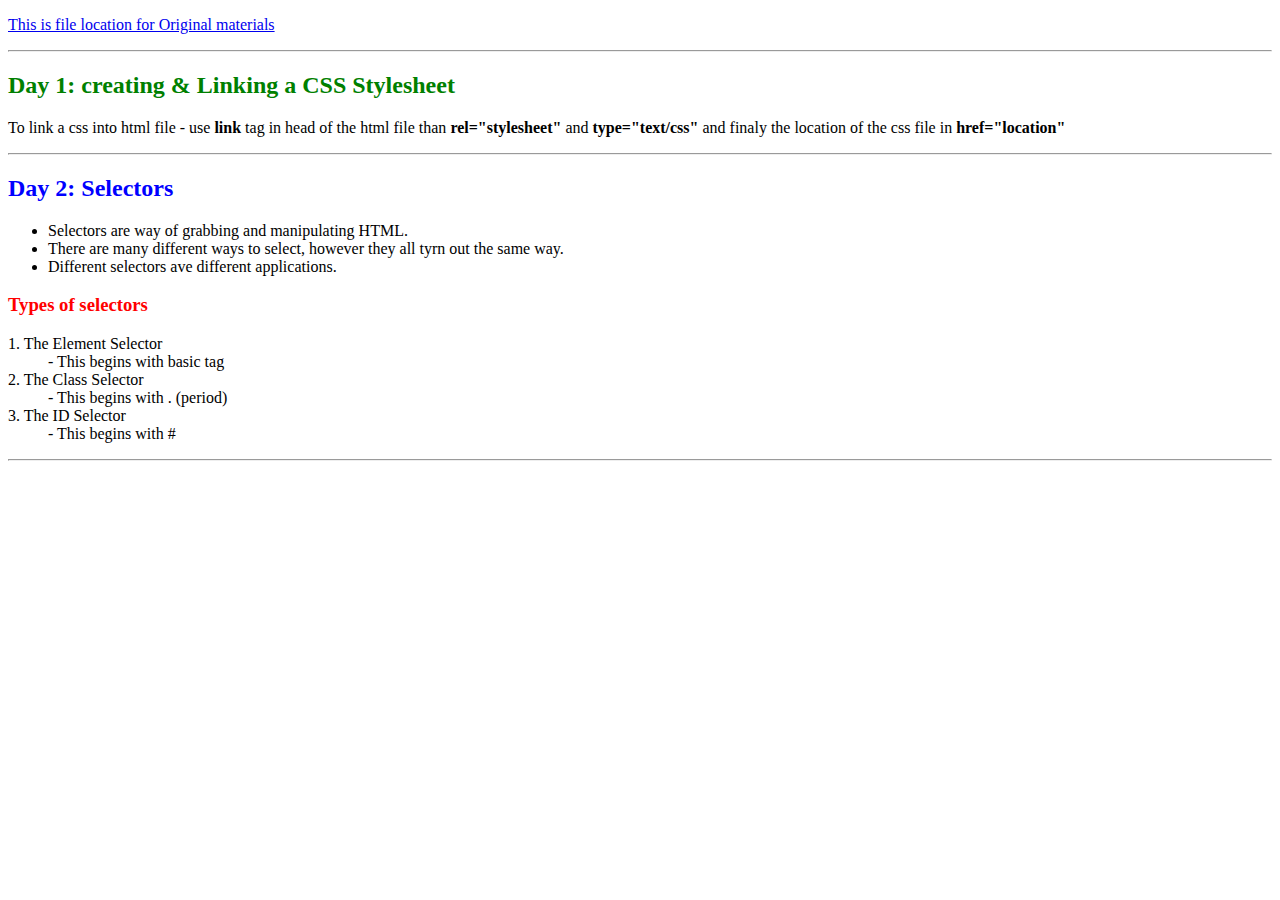
==== ForTutorial.htm @ f256db96 "Day 1 css" ====
<!DOCTYPE html>
<html>
    <head>
        <meta charset="UTF-8">
        <title>Tutorial Website</title>
        <link rel="stylesheet" type="text/css" href="ForTutorial.css">
    </head>
    <body>
        <p><a href="https://github.com/Video-Lab/css-course-content" target="_blank" rel="noopener noreferrer">This is file location for Original materials</a></p>
        <hr>
        <h2 id="day_1">Day 1: creating & Linking a CSS Stylesheet</h2>
        <p>To link a css into html file - use <b>link</b> tag in head of the html file than <b>rel="stylesheet"</b> and <b>type="text/css"</b> and finaly the location of the css file in <b>href="location"</b></p>
        <hr>
        <h2 class="day_2">Day 2: Selectors</h2>
        <p><ul>
            <li>Selectors are way of grabbing and manipulating HTML.</li>
            <li>There are many different ways to select, however they all tyrn out the same way.</li>
            <li>Different selectors ave different applications.</li>
        </ul></p>
        <h3 class="day_2_h3">Types of selectors</h3>
        <p><dl>
            <dt>1. The Element Selector</dt>
            <dd>- This begins with basic tag</dd>
            <dt>2. The Class Selector</dt>
            <dd>- This begins with . (period)</dd>
            <dt>3. The ID Selector</dt>
            <dd>- This begins with #</dd>
        </dl></p>
        <hr>
    </body>
</html>
---- ForTutorial.css ----
body {
    background: white;
}
.day_2{
    color: blue;
}
.day_2_h3 {
    color: red;
}
#day_1 {
    color: green;
}
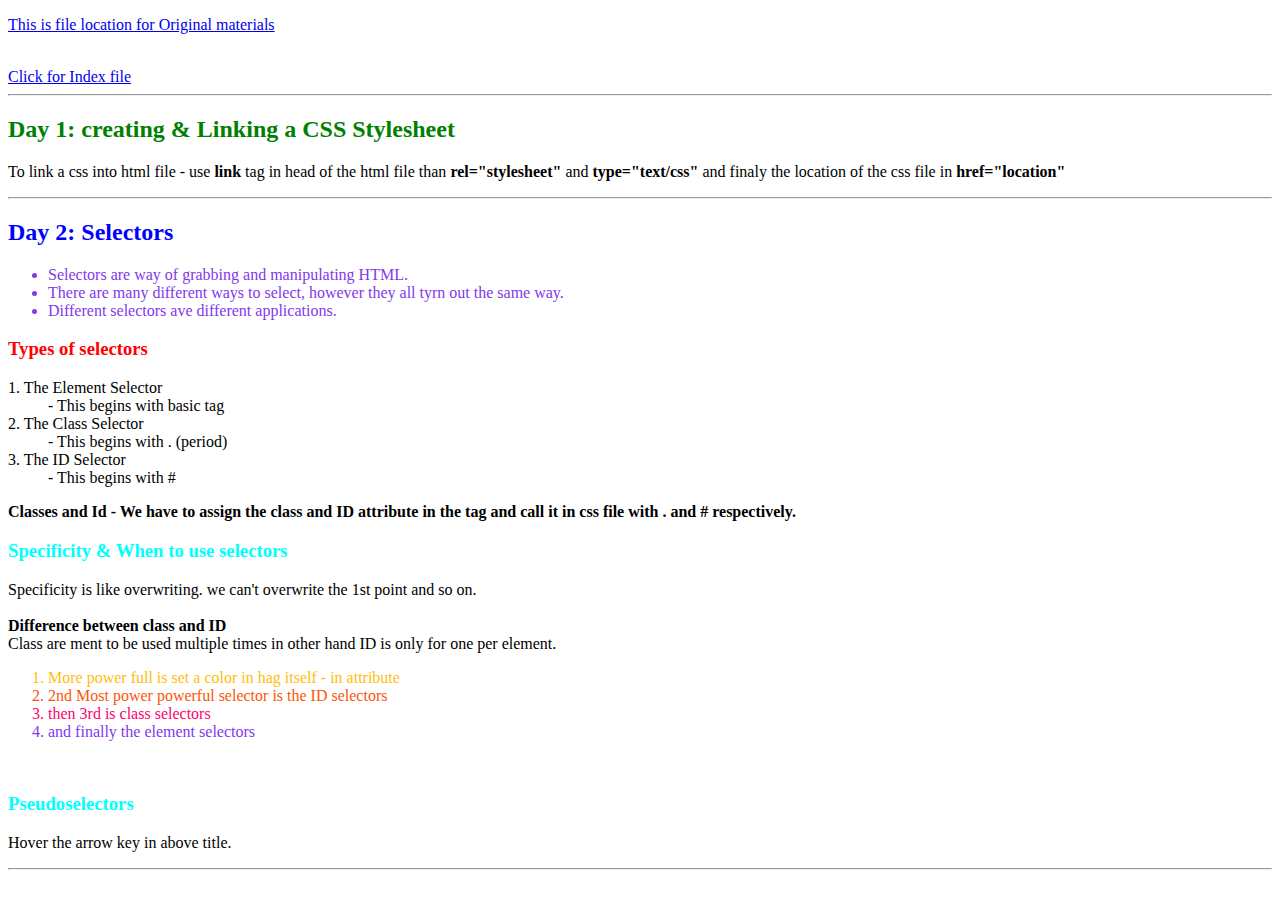
==== commit 0a1e0823: "Till pseudo" ====
--- a/ForTutorial.htm
+++ b/ForTutorial.htm
@@ -7,6 +7,7 @@
     </head>
     <body>
         <p><a href="https://github.com/Video-Lab/css-course-content" target="_blank" rel="noopener noreferrer">This is file location for Original materials</a></p>
+        <br><a href="Index.htm" target="_blank" rel="noopener noreferrer">Click for Index file</a><br>
         <hr>
         <h2 id="day_1">Day 1: creating & Linking a CSS Stylesheet</h2>
         <p>To link a css into html file - use <b>link</b> tag in head of the html file than <b>rel="stylesheet"</b> and <b>type="text/css"</b> and finaly the location of the css file in <b>href="location"</b></p>
@@ -25,7 +26,21 @@
             <dd>- This begins with . (period)</dd>
             <dt>3. The ID Selector</dt>
             <dd>- This begins with #</dd>
-        </dl></p>
+        </dl>
+        <b>Classes and Id - We have to assign the class and ID attribute in the tag and call it in css file with . and #  respectively.</b>
+        <h3>Specificity & When to use selectors</h3>
+        Specificity is like overwriting. we can't overwrite the 1st point and so on. 
+        <br><br><b>Difference between class and ID</b>
+        <br>Class are ment to be used multiple times in other hand ID is only for one per element.
+        <ol>
+            <li style="color: #ffbe0b;">More power full is set a color in hag itself - in attribute</li>
+            <li id="listid_2">2nd Most power powerful selector is the ID selectors</li>
+            <li class="listclass_3">then 3rd is class selectors</li>
+            <li>and finally the element selectors</li>
+        </ol><br>
+        <h3 class="pseudo_1">Pseudoselectors</h3>
+        Hover the arrow key in above title.
+        </p>
         <hr>
     </body>
 </html>--- a/ForTutorial.css
+++ b/ForTutorial.css
@@ -1,5 +1,8 @@
 body {
     background: white;
+}
+h3 {
+    color: cyan;
 }
 .day_2{
     color: blue;
@@ -9,4 +12,21 @@
 }
 #day_1 {
     color: green;
-}+}
+
+#listid_2 {
+    color: #fb5607;
+}
+
+.listclass_3 {
+    color: #ff006e;
+}
+
+li {
+    color: #8338ec;
+}
+
+.pseudo_1:hover{
+    color: #fca311;
+}
+
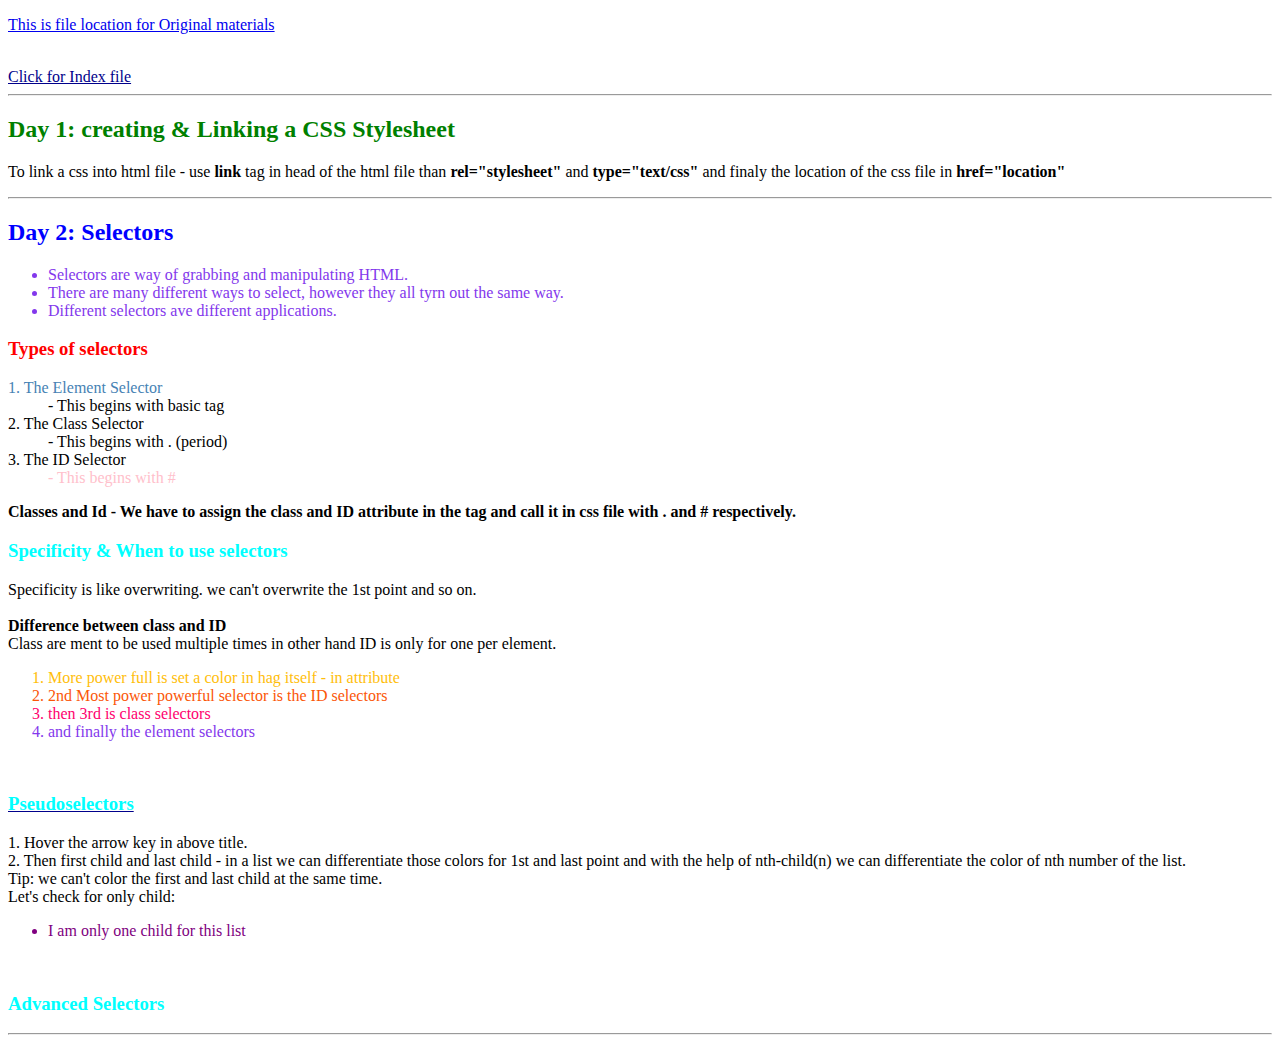
==== commit 371ace1b: "Advanced selectors" ====
--- a/ForTutorial.htm
+++ b/ForTutorial.htm
@@ -7,7 +7,7 @@
     </head>
     <body>
         <p><a href="https://github.com/Video-Lab/css-course-content" target="_blank" rel="noopener noreferrer">This is file location for Original materials</a></p>
-        <br><a href="Index.htm" target="_blank" rel="noopener noreferrer">Click for Index file</a><br>
+        <br><a href="Index.htm" target="_blank" rel="noopener noreferrer" class="indexpage">Click for Index file</a><br>
         <hr>
         <h2 id="day_1">Day 1: creating & Linking a CSS Stylesheet</h2>
         <p>To link a css into html file - use <b>link</b> tag in head of the html file than <b>rel="stylesheet"</b> and <b>type="text/css"</b> and finaly the location of the css file in <b>href="location"</b></p>
@@ -38,8 +38,13 @@
             <li class="listclass_3">then 3rd is class selectors</li>
             <li>and finally the element selectors</li>
         </ol><br>
-        <h3 class="pseudo_1">Pseudoselectors</h3>
-        Hover the arrow key in above title.
+        <a href="https://css-tricks.com/pseudo-class-selectors/" target="_blank" rel="noopener noreferrer" class="indexpage"><h3 class="pseudo_1">Pseudoselectors</h3></a>
+        1. Hover the arrow key in above title. <br> 2. Then first child and last child - in a list we can differentiate those colors for 1st and last point and with the help of nth-child(n) we can differentiate the color of nth number of the list.<br> Tip: we can't color the first and last child at the same time.<br>
+        Let's check for only child:
+        <ul>
+            <li>I am only one child for this list</li>
+        </ul>
+        <br><h3>Advanced Selectors</h3>
         </p>
         <hr>
     </body>
--- a/ForTutorial.css
+++ b/ForTutorial.css
@@ -13,20 +13,36 @@
 #day_1 {
     color: green;
 }
-
 #listid_2 {
     color: #fb5607;
 }
-
 .listclass_3 {
     color: #ff006e;
 }
-
 li {
     color: #8338ec;
 }
-
 .pseudo_1:hover{
     color: #fca311;
 }
-
+dt:first-child {
+    color: steelblue;
+}
+dd:last-child {
+    color: pink;
+}
+li:first-child:hover{
+    color: darkorange;
+}
+li:nth-child(2):hover{
+    color: #a2d2ff;
+}
+li:only-child {
+    color: purple;
+}
+.indexpage:link {
+    color: darkblue;
+}
+.indexpage:visited {
+    color: pink;
+}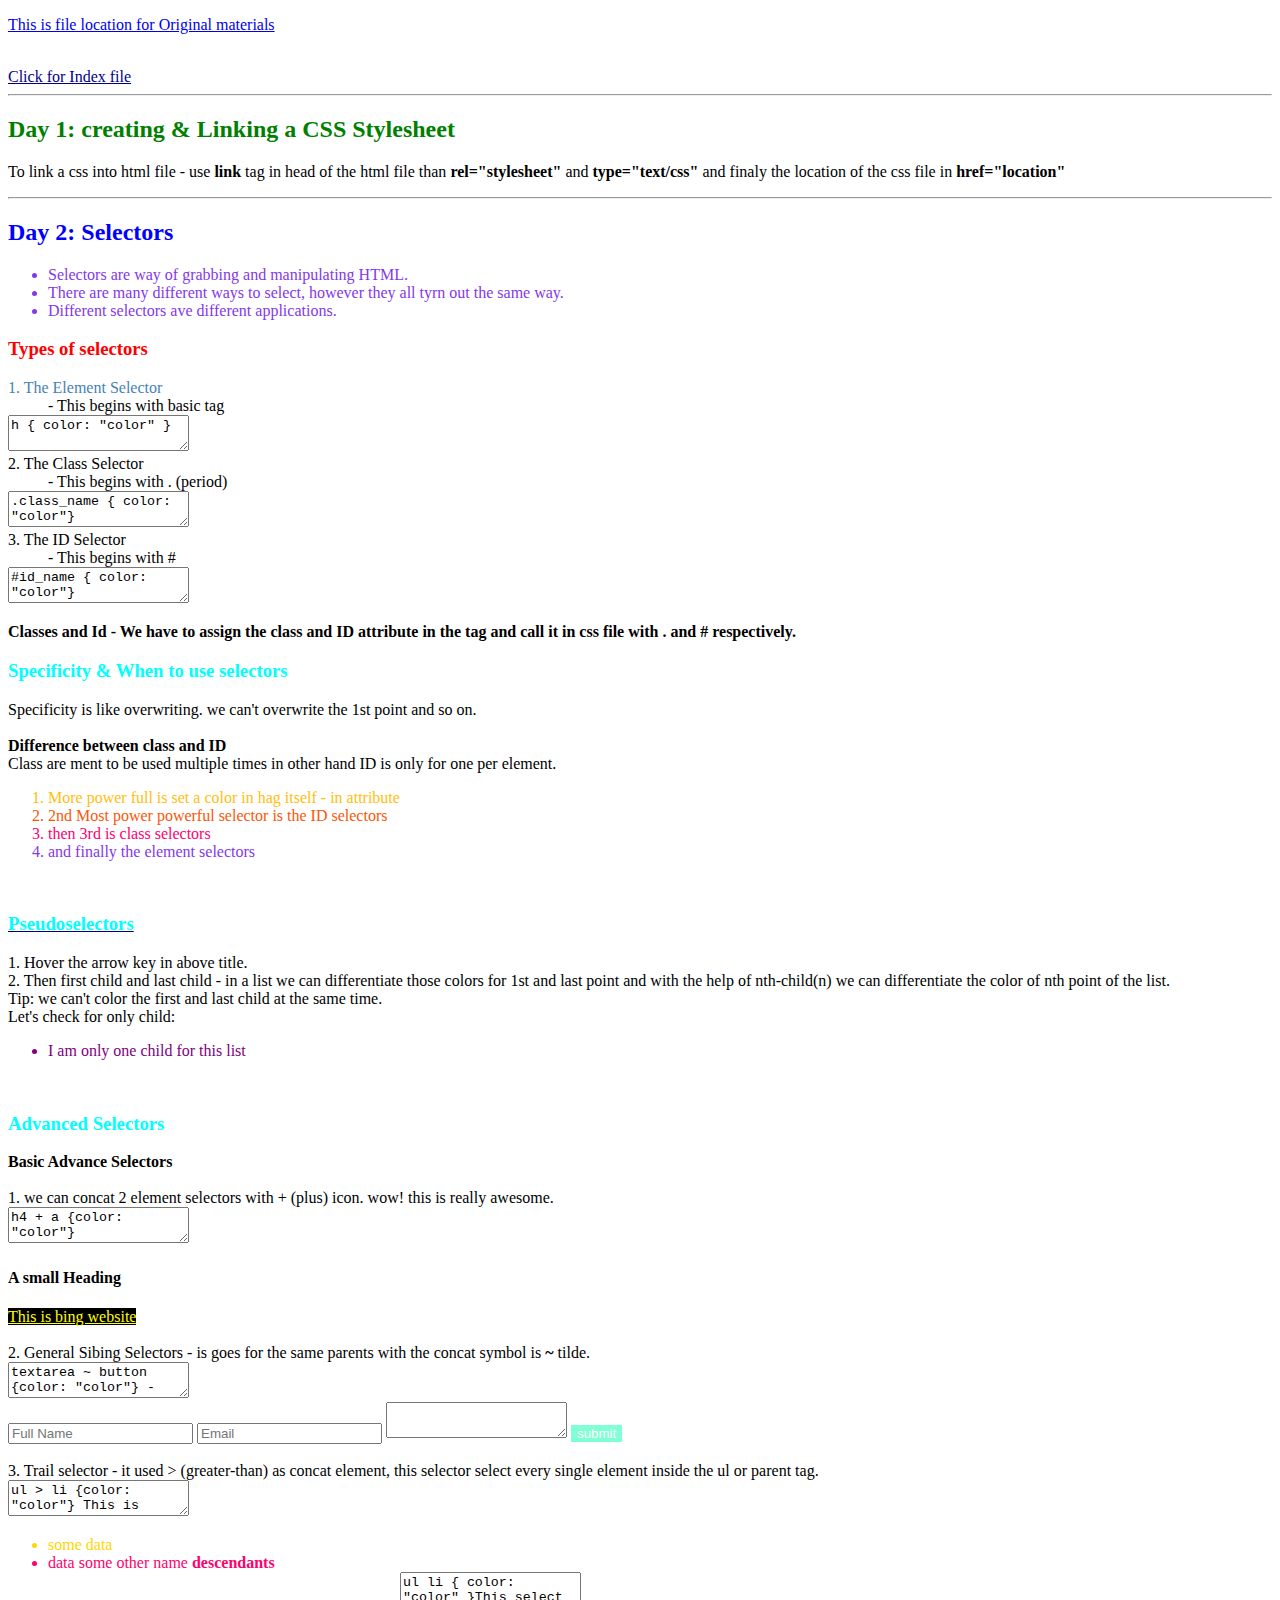
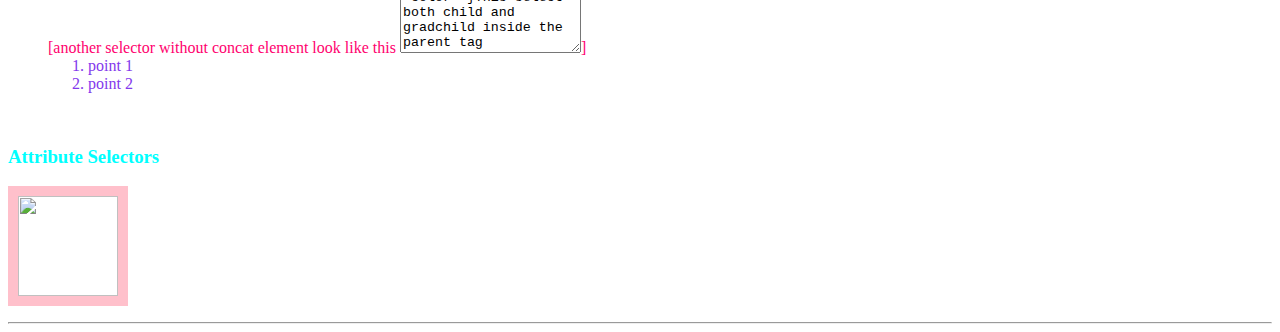
==== commit 6014dfff: "Till attribute selector" ====
--- a/ForTutorial.htm
+++ b/ForTutorial.htm
@@ -22,10 +22,13 @@
         <p><dl>
             <dt>1. The Element Selector</dt>
             <dd>- This begins with basic tag</dd>
+            <textarea>h { color: "color" }</textarea><br>
             <dt>2. The Class Selector</dt>
             <dd>- This begins with . (period)</dd>
+            <textarea>.class_name { color: "color"} </textarea><br>
             <dt>3. The ID Selector</dt>
             <dd>- This begins with #</dd>
+            <textarea>#id_name { color: "color"}</textarea><br>
         </dl>
         <b>Classes and Id - We have to assign the class and ID attribute in the tag and call it in css file with . and #  respectively.</b>
         <h3>Specificity & When to use selectors</h3>
@@ -39,12 +42,35 @@
             <li>and finally the element selectors</li>
         </ol><br>
         <a href="https://css-tricks.com/pseudo-class-selectors/" target="_blank" rel="noopener noreferrer" class="indexpage"><h3 class="pseudo_1">Pseudoselectors</h3></a>
-        1. Hover the arrow key in above title. <br> 2. Then first child and last child - in a list we can differentiate those colors for 1st and last point and with the help of nth-child(n) we can differentiate the color of nth number of the list.<br> Tip: we can't color the first and last child at the same time.<br>
+        1. Hover the arrow key in above title. <br> 2. Then first child and last child - in a list we can differentiate those colors for 1st and last point and with the help of nth-child(n) we can differentiate the color of nth point of the list.<br> Tip: we can't color the first and last child at the same time.<br>
         Let's check for only child:
         <ul>
             <li>I am only one child for this list</li>
         </ul>
         <br><h3>Advanced Selectors</h3>
+        <b>Basic Advance Selectors</b><br><br>
+        1. we can concat 2 element selectors with + (plus) icon. wow! this is really awesome. <br><textarea>h4 + a {color: "color"}</textarea>
+        <h4>A small Heading</h4>
+        <a href="https://wwww.bing.com" target="_blank" rel="noopener noreferrer">This is bing website</a><br><br>
+        2. General Sibing Selectors - is goes for the same parents with the concat symbol is <b>~</b> tilde.<br> <textarea>textarea ~ button {color: "color"} - Here textarea and button sharing the same parents</textarea><br>
+        <form>
+            <input type="text" placeholder="Full Name">
+            <input type="email" placeholder="Email">
+            <textarea></textarea>
+            <button>submit</button>
+        </form><br>
+        3. Trail selector - it used > (greater-than) as concat element, this selector select every single element inside the ul or parent tag.<br><textarea>ul > li {color: "color"} This is direct child selector</textarea>
+        <ul id="idul_3">
+            <li id="idli_3">some data</li>
+            <li id="idli_3_ol">data some other name <b>descendants</b><br>[another selector without concat element look like this <textarea rows="5">ul li { color: "color" }This select both child and gradchild inside the parent tag</textarea>]
+                <ol>
+                    <li>point 1</li>
+                    <li>point 2</li>
+                </ol>
+            </li>
+        </ul>
+        <br><h3>Attribute Selectors</h3>
+        <img src="Milky_way_map.png" height="100" width="100"/>
         </p>
         <hr>
     </body>
--- a/ForTutorial.css
+++ b/ForTutorial.css
@@ -45,4 +45,23 @@
 }
 .indexpage:visited {
     color: pink;
+}
+/* to command something in css this is the shortcut - select the text and then click ctrl + slash  or type manually with * asterisk with / forward slash */
+h4 + a {
+    color: yellow;
+    background-color: black;
+}
+textarea ~ button {
+    color: white;
+    background-color: aquamarine;
+    border: aquamarine;
+}
+#idul_3 > #idli_3 {
+    color: gold;
+}
+#idul_3 #idli_3_ol {
+    color: #ff006e;
+}
+img[src="Milky_way_map.png"] {
+    border: 10px solid pink;
 }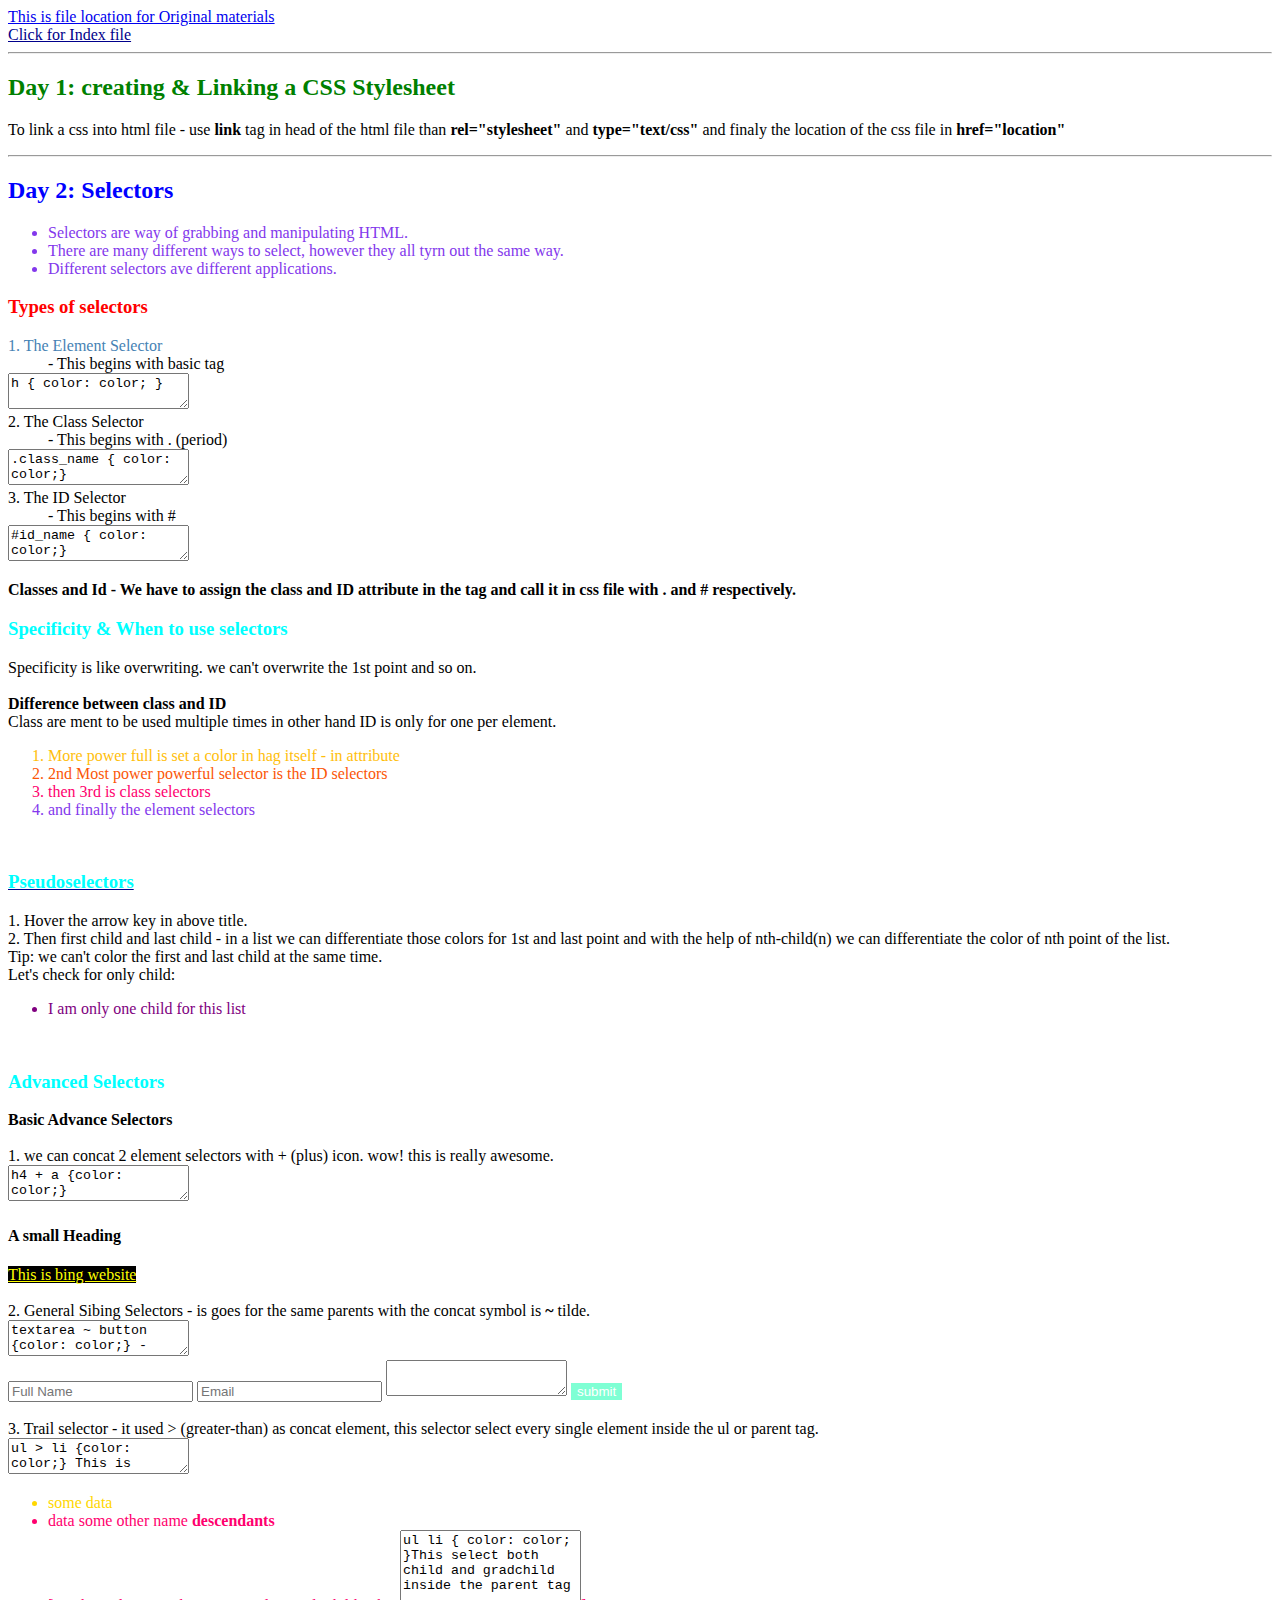
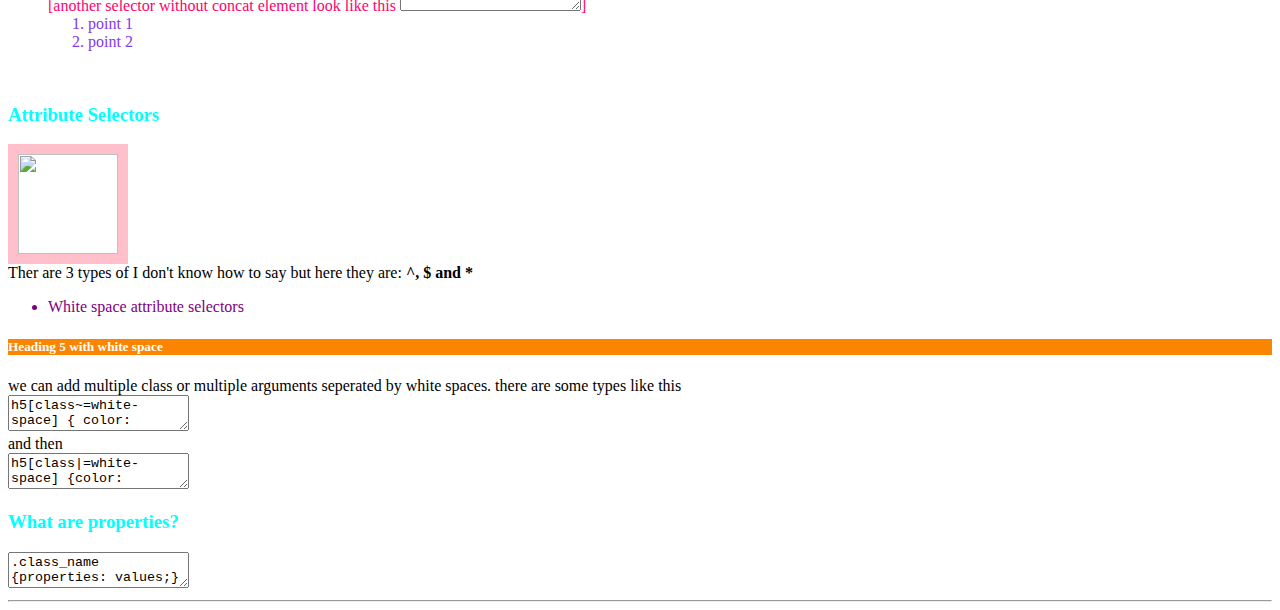
==== commit 16a9b202: "Decorations" ====
--- a/ForTutorial.htm
+++ b/ForTutorial.htm
@@ -6,72 +6,87 @@
         <link rel="stylesheet" type="text/css" href="ForTutorial.css">
     </head>
     <body>
-        <p><a href="https://github.com/Video-Lab/css-course-content" target="_blank" rel="noopener noreferrer">This is file location for Original materials</a></p>
-        <br><a href="Index.htm" target="_blank" rel="noopener noreferrer" class="indexpage">Click for Index file</a><br>
-        <hr>
+        
+        <a href="https://github.com/Video-Lab/css-course-content" target="_blank" rel="noopener noreferrer">This is file location for Original materials</a><br>
+        <a href="Index.htm" target="_blank" rel="noopener noreferrer" class="indexpage">Click for Index file</a><br><hr>
+
         <h2 id="day_1">Day 1: creating & Linking a CSS Stylesheet</h2>
-        <p>To link a css into html file - use <b>link</b> tag in head of the html file than <b>rel="stylesheet"</b> and <b>type="text/css"</b> and finaly the location of the css file in <b>href="location"</b></p>
-        <hr>
+            <p>To link a css into html file - use <b>link</b> tag in head of the html file than <b>rel="stylesheet"</b> and <b>type="text/css"</b> and finaly the location of the css file in <b>href="location"</b></p><hr>
+
         <h2 class="day_2">Day 2: Selectors</h2>
-        <p><ul>
-            <li>Selectors are way of grabbing and manipulating HTML.</li>
-            <li>There are many different ways to select, however they all tyrn out the same way.</li>
-            <li>Different selectors ave different applications.</li>
-        </ul></p>
+            <p>
+                <ul>
+                    <li>Selectors are way of grabbing and manipulating HTML.</li>
+                    <li>There are many different ways to select, however they all tyrn out the same way.</li>
+                    <li>Different selectors ave different applications.</li>
+                </ul>
+            </p>
         <h3 class="day_2_h3">Types of selectors</h3>
-        <p><dl>
-            <dt>1. The Element Selector</dt>
-            <dd>- This begins with basic tag</dd>
-            <textarea>h { color: "color" }</textarea><br>
-            <dt>2. The Class Selector</dt>
-            <dd>- This begins with . (period)</dd>
-            <textarea>.class_name { color: "color"} </textarea><br>
-            <dt>3. The ID Selector</dt>
-            <dd>- This begins with #</dd>
-            <textarea>#id_name { color: "color"}</textarea><br>
-        </dl>
-        <b>Classes and Id - We have to assign the class and ID attribute in the tag and call it in css file with . and #  respectively.</b>
+            <p>
+                <dl>
+                    <dt>1. The Element Selector</dt>
+                    <dd>- This begins with basic tag</dd>
+                    <textarea>h { color: color; }</textarea><br>
+                    <dt>2. The Class Selector</dt>
+                    <dd>- This begins with . (period)</dd>
+                    <textarea>.class_name { color: color;} </textarea><br>
+                    <dt>3. The ID Selector</dt>
+                    <dd>- This begins with #</dd>
+                    <textarea>#id_name { color: color;}</textarea><br>
+                </dl>
+                <b>Classes and Id - We have to assign the class and ID attribute in the tag and call it in css file with . and #  respectively.</b><br>
+            </p>
         <h3>Specificity & When to use selectors</h3>
-        Specificity is like overwriting. we can't overwrite the 1st point and so on. 
-        <br><br><b>Difference between class and ID</b>
-        <br>Class are ment to be used multiple times in other hand ID is only for one per element.
-        <ol>
-            <li style="color: #ffbe0b;">More power full is set a color in hag itself - in attribute</li>
-            <li id="listid_2">2nd Most power powerful selector is the ID selectors</li>
-            <li class="listclass_3">then 3rd is class selectors</li>
-            <li>and finally the element selectors</li>
-        </ol><br>
-        <a href="https://css-tricks.com/pseudo-class-selectors/" target="_blank" rel="noopener noreferrer" class="indexpage"><h3 class="pseudo_1">Pseudoselectors</h3></a>
-        1. Hover the arrow key in above title. <br> 2. Then first child and last child - in a list we can differentiate those colors for 1st and last point and with the help of nth-child(n) we can differentiate the color of nth point of the list.<br> Tip: we can't color the first and last child at the same time.<br>
-        Let's check for only child:
-        <ul>
-            <li>I am only one child for this list</li>
-        </ul>
-        <br><h3>Advanced Selectors</h3>
-        <b>Basic Advance Selectors</b><br><br>
-        1. we can concat 2 element selectors with + (plus) icon. wow! this is really awesome. <br><textarea>h4 + a {color: "color"}</textarea>
-        <h4>A small Heading</h4>
-        <a href="https://wwww.bing.com" target="_blank" rel="noopener noreferrer">This is bing website</a><br><br>
-        2. General Sibing Selectors - is goes for the same parents with the concat symbol is <b>~</b> tilde.<br> <textarea>textarea ~ button {color: "color"} - Here textarea and button sharing the same parents</textarea><br>
-        <form>
-            <input type="text" placeholder="Full Name">
-            <input type="email" placeholder="Email">
-            <textarea></textarea>
-            <button>submit</button>
-        </form><br>
-        3. Trail selector - it used > (greater-than) as concat element, this selector select every single element inside the ul or parent tag.<br><textarea>ul > li {color: "color"} This is direct child selector</textarea>
-        <ul id="idul_3">
-            <li id="idli_3">some data</li>
-            <li id="idli_3_ol">data some other name <b>descendants</b><br>[another selector without concat element look like this <textarea rows="5">ul li { color: "color" }This select both child and gradchild inside the parent tag</textarea>]
+            <p>Specificity is like overwriting. we can't overwrite the 1st point and so on.<br><br>
+                <b>Difference between class and ID</b><br>
+                Class are ment to be used multiple times in other hand ID is only for one per element.
                 <ol>
-                    <li>point 1</li>
-                    <li>point 2</li>
-                </ol>
-            </li>
-        </ul>
-        <br><h3>Attribute Selectors</h3>
-        <img src="Milky_way_map.png" height="100" width="100"/>
-        </p>
+                    <li style="color: #ffbe0b;">More power full is set a color in hag itself - in attribute</li>
+                    <li id="listid_2">2nd Most power powerful selector is the ID selectors</li>
+                    <li class="listclass_3">then 3rd is class selectors</li>
+                    <li>and finally the element selectors</li>
+                </ol><br>
+                <a href="https://css-tricks.com/pseudo-class-selectors/" target="_blank" rel="noopener noreferrer" class="indexpage"><h3 class="pseudo_1">Pseudoselectors</h3></a>
+                1. Hover the arrow key in above title. <br> 2. Then first child and last child - in a list we can differentiate those colors for 1st and last point and with the help of nth-child(n) we can differentiate the color of nth point of the list.<br> Tip: we can't color the first and last child at the same time.<br>
+                Let's check for only child:
+                <ul>
+                    <li>I am only one child for this list</li>
+                </ul>
+            </p><br>
+        <h3>Advanced Selectors</h3>
+            <b>Basic Advance Selectors</b><br><br>
+            1. we can concat 2 element selectors with + (plus) icon. wow! this is really awesome. <br><textarea>h4 + a {color: color;}</textarea>
+            <h4>A small Heading</h4>
+            <a href="https://wwww.bing.com" target="_blank" rel="noopener noreferrer">This is bing website</a><br><br>
+            2. General Sibing Selectors - is goes for the same parents with the concat symbol is <b>~</b> tilde.<br> <textarea>textarea ~ button {color: color;} - Here textarea and button sharing the same parents</textarea><br>
+                <form>
+                    <input type="text" placeholder="Full Name">
+                    <input type="email" placeholder="Email">
+                    <textarea></textarea>
+                    <button>submit</button>
+                </form><br>
+            3. Trail selector - it used > (greater-than) as concat element, this selector select every single element inside the ul or parent tag.<br><textarea>ul > li {color: color;} This is direct child selector</textarea>
+            <ul id="idul_3">
+                <li id="idli_3">some data</li>
+                <li id="idli_3_ol">data some other name <b>descendants</b><br>
+                    [another selector without concat element look like this <textarea rows="5">ul li { color: color; }This select both child and gradchild inside the parent tag</textarea>]
+                    <ol>
+                        <li>point 1</li>
+                        <li>point 2</li>
+                    </ol>
+                </li>
+            </ul><br>
+        <h3>Attribute Selectors</h3>
+            <img src="Milky_way_map.png" height="100" width="100"/><br>
+            Ther are 3 types of I don't know how to say but here they are: <b>^, $ and *</b>
+            <ul>
+                <li>White space attribute selectors</li>
+            </ul>
+            <h5 class="some white-space">Heading 5 with white space</h5>
+            we can add multiple class or multiple arguments seperated by white spaces.
+            there are some types like this <br><textarea>h5[class~=white-space] { color: Color;}</textarea><br> and then <br> <textarea>h5[class|=white-space] {color: color;}</textarea><br>
+        <h3>What are properties?</h3>
+            <textarea>.class_name {properties: values;} </textarea>
         <hr>
     </body>
 </html>--- a/ForTutorial.css
+++ b/ForTutorial.css
@@ -64,4 +64,15 @@
 }
 img[src="Milky_way_map.png"] {
     border: 10px solid pink;
+}
+
+h5[class~=white-space]{
+    background: #fb8500;
+}
+
+.some {
+    color: white;
+}
+.some:hover {
+    color: black;
 }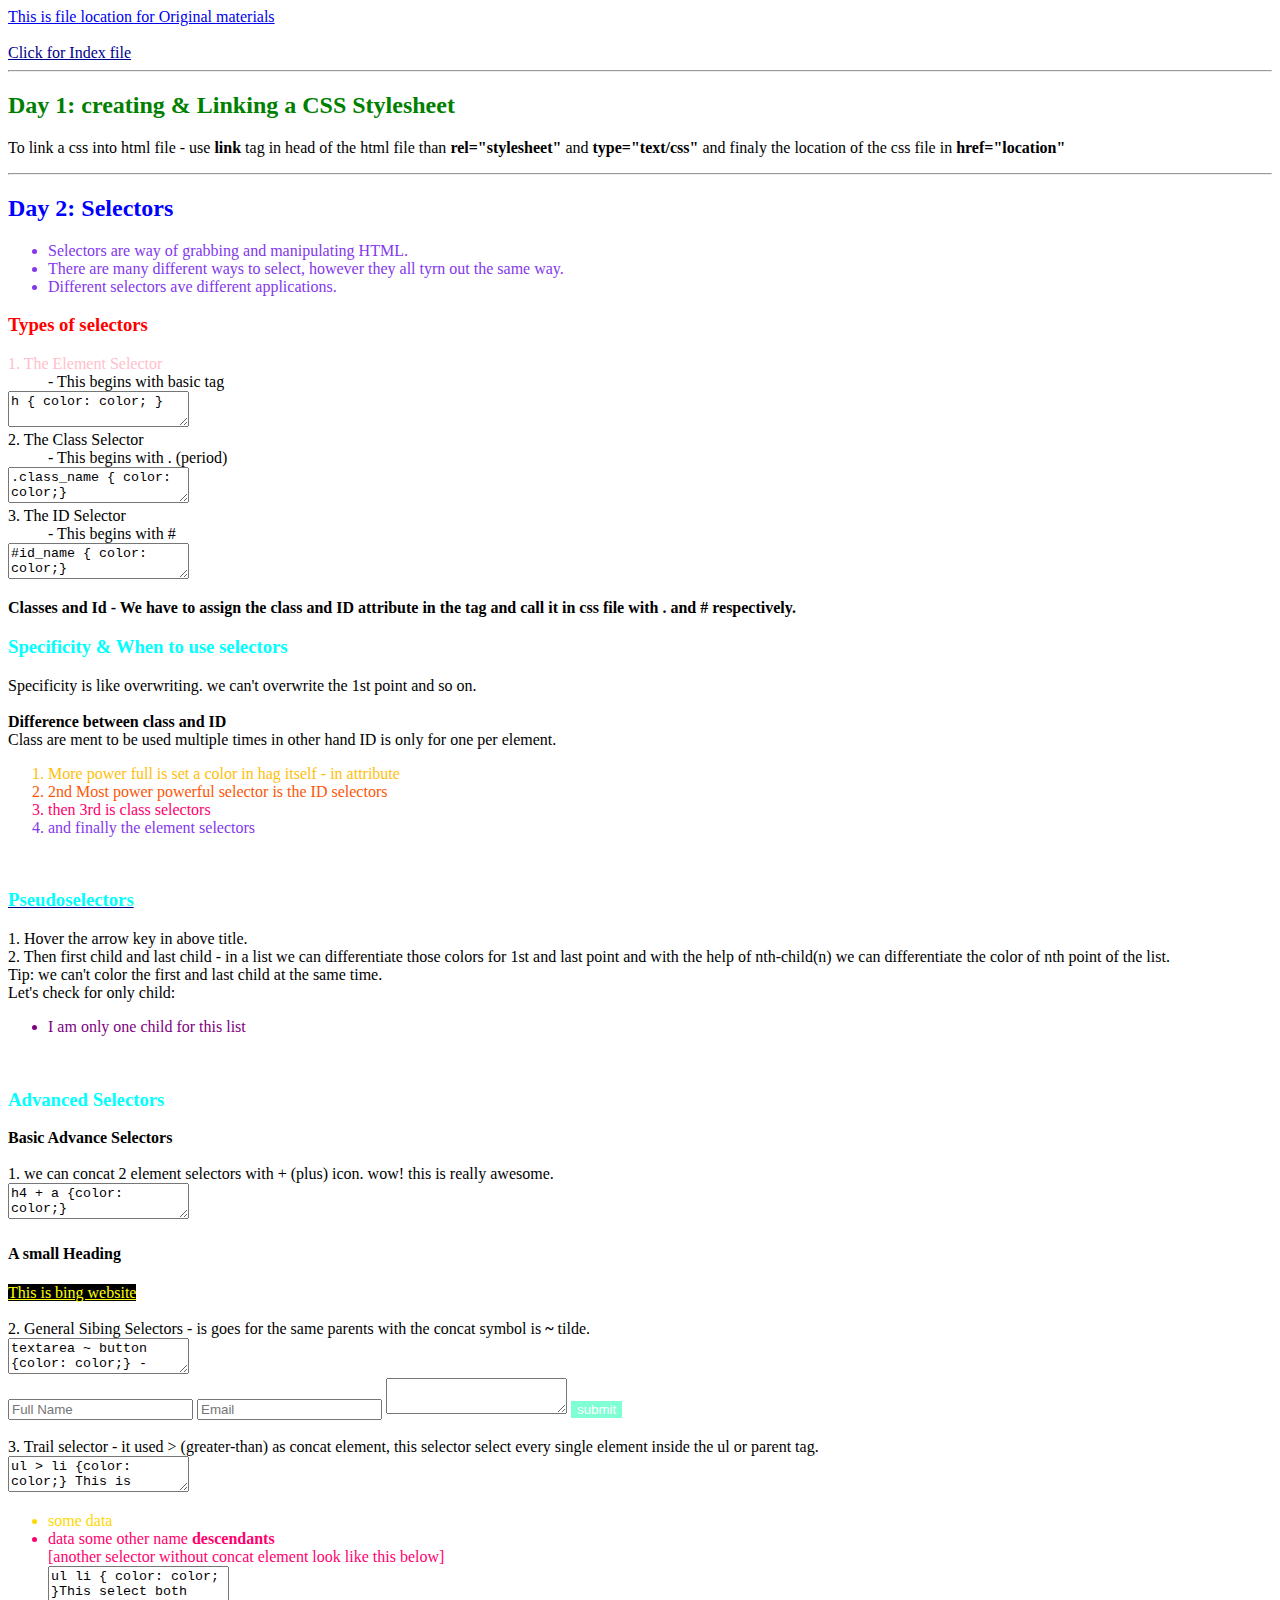
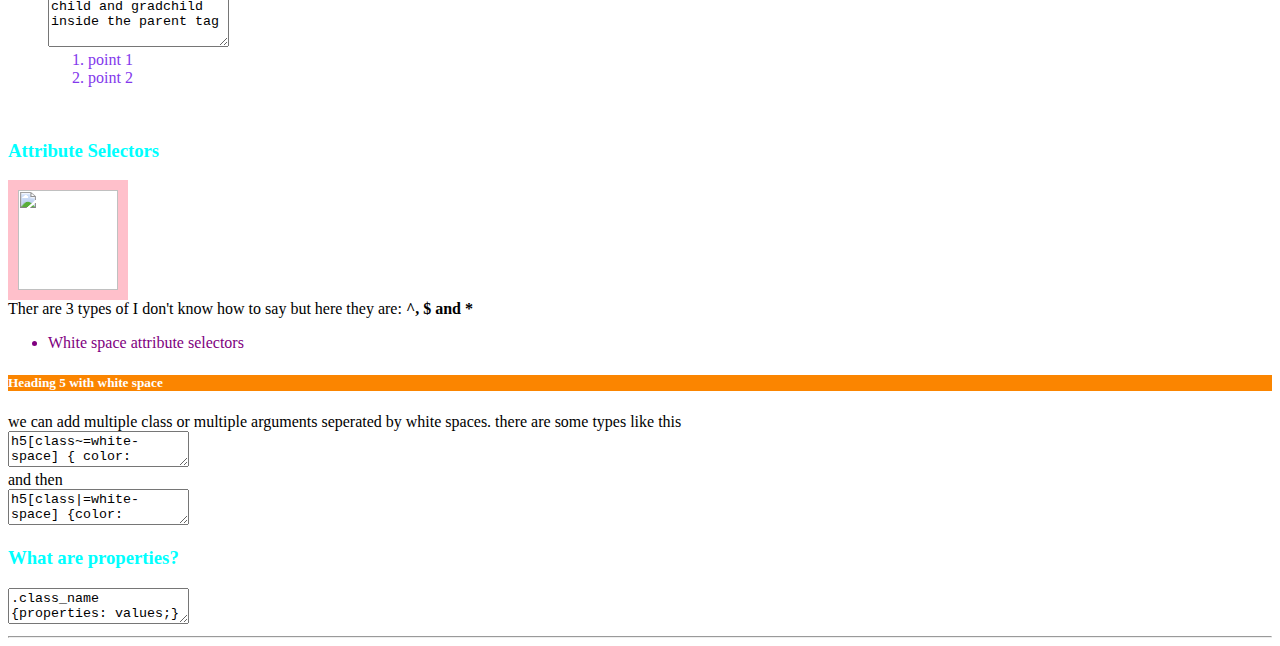
==== commit f2e9f410: "okay now" ====
--- a/ForTutorial.htm
+++ b/ForTutorial.htm
@@ -7,7 +7,7 @@
     </head>
     <body>
         
-        <a href="https://github.com/Video-Lab/css-course-content" target="_blank" rel="noopener noreferrer">This is file location for Original materials</a><br>
+        <a href="https://github.com/Video-Lab/css-course-content" target="_blank" rel="noopener noreferrer">This is file location for Original materials</a><br><br>
         <a href="Index.htm" target="_blank" rel="noopener noreferrer" class="indexpage">Click for Index file</a><br><hr>
 
         <h2 id="day_1">Day 1: creating & Linking a CSS Stylesheet</h2>
@@ -55,21 +55,25 @@
             </p><br>
         <h3>Advanced Selectors</h3>
             <b>Basic Advance Selectors</b><br><br>
-            1. we can concat 2 element selectors with + (plus) icon. wow! this is really awesome. <br><textarea>h4 + a {color: color;}</textarea>
+            1. we can concat 2 element selectors with + (plus) icon. wow! this is really awesome. <br>
+                <textarea>h4 + a {color: color;}</textarea>
             <h4>A small Heading</h4>
             <a href="https://wwww.bing.com" target="_blank" rel="noopener noreferrer">This is bing website</a><br><br>
-            2. General Sibing Selectors - is goes for the same parents with the concat symbol is <b>~</b> tilde.<br> <textarea>textarea ~ button {color: color;} - Here textarea and button sharing the same parents</textarea><br>
+            2. General Sibing Selectors - is goes for the same parents with the concat symbol is <b>~</b> tilde.<br> 
+                <textarea>textarea ~ button {color: color;} - Here textarea and button sharing the same parents</textarea><br>
                 <form>
                     <input type="text" placeholder="Full Name">
                     <input type="email" placeholder="Email">
                     <textarea></textarea>
                     <button>submit</button>
                 </form><br>
-            3. Trail selector - it used > (greater-than) as concat element, this selector select every single element inside the ul or parent tag.<br><textarea>ul > li {color: color;} This is direct child selector</textarea>
+            3. Trail selector - it used > (greater-than) as concat element, this selector select every single element inside the ul or parent tag.<br>
+                <textarea>ul > li {color: color;} This is direct child selector</textarea>
             <ul id="idul_3">
                 <li id="idli_3">some data</li>
                 <li id="idli_3_ol">data some other name <b>descendants</b><br>
-                    [another selector without concat element look like this <textarea rows="5">ul li { color: color; }This select both child and gradchild inside the parent tag</textarea>]
+                    [another selector without concat element look like this below]<br>
+                        <textarea rows="5">ul li { color: color; }This select both child and gradchild inside the parent tag</textarea>
                     <ol>
                         <li>point 1</li>
                         <li>point 2</li>
@@ -84,7 +88,9 @@
             </ul>
             <h5 class="some white-space">Heading 5 with white space</h5>
             we can add multiple class or multiple arguments seperated by white spaces.
-            there are some types like this <br><textarea>h5[class~=white-space] { color: Color;}</textarea><br> and then <br> <textarea>h5[class|=white-space] {color: color;}</textarea><br>
+            there are some types like this <br>
+                <textarea>h5[class~=white-space] { color: Color;}</textarea><br> and then <br> 
+                <textarea>h5[class|=white-space] {color: color;}</textarea><br>
         <h3>What are properties?</h3>
             <textarea>.class_name {properties: values;} </textarea>
         <hr>
--- a/ForTutorial.css
+++ b/ForTutorial.css
@@ -26,10 +26,10 @@
     color: #fca311;
 }
 dt:first-child {
-    color: steelblue;
+    color: pink;
 }
 dd:last-child {
-    color: pink;
+    color: yellow;
 }
 li:first-child:hover{
     color: darkorange;
@@ -65,11 +65,9 @@
 img[src="Milky_way_map.png"] {
     border: 10px solid pink;
 }
-
 h5[class~=white-space]{
     background: #fb8500;
 }
-
 .some {
     color: white;
 }
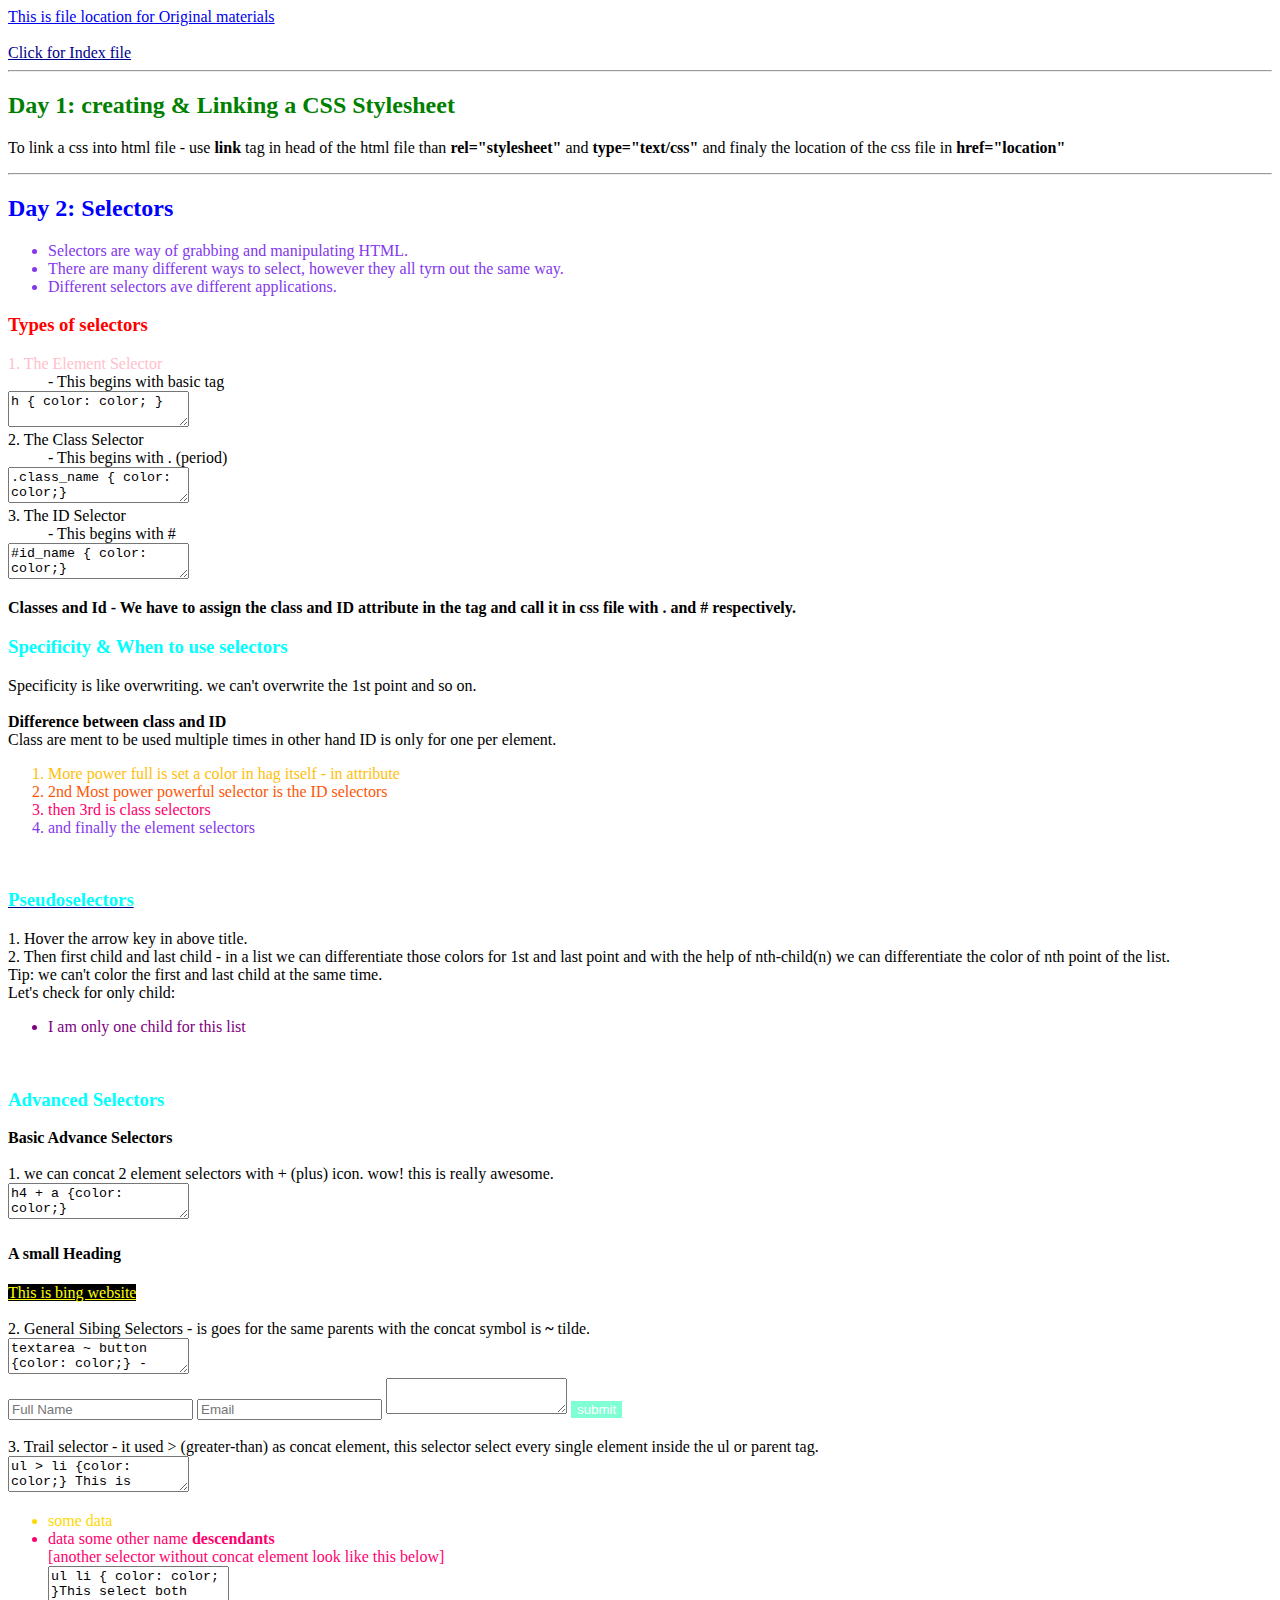
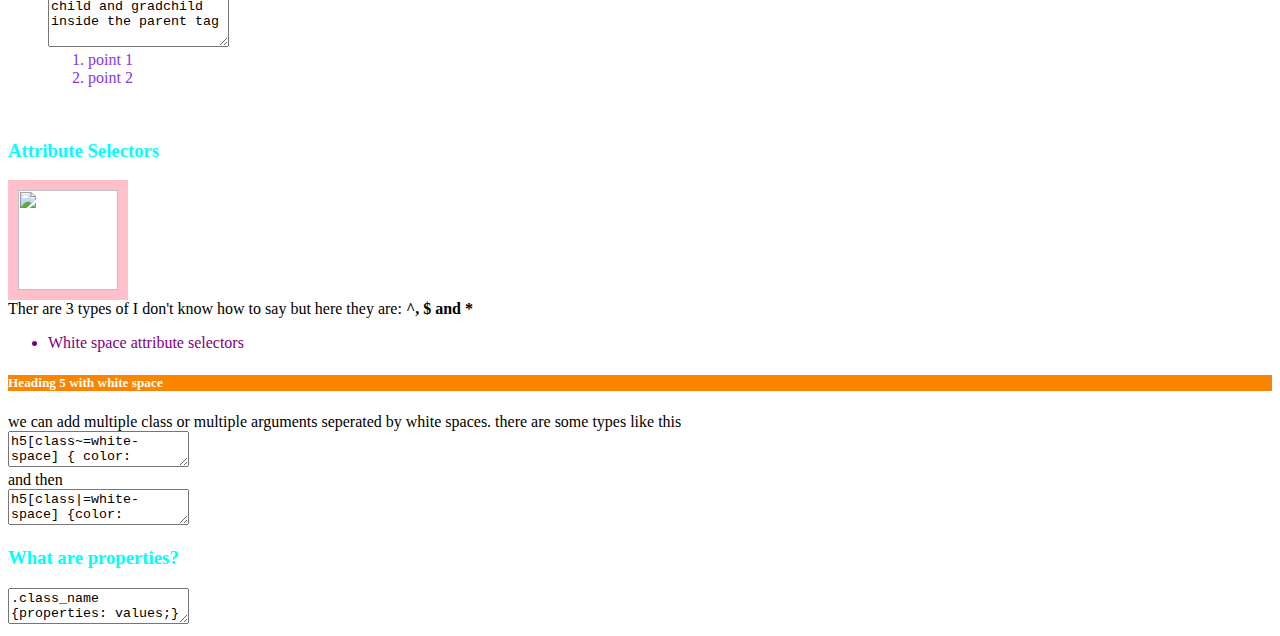
==== commit bd405884: "demo" ====
--- a/ForTutorial.htm
+++ b/ForTutorial.htm
@@ -93,6 +93,5 @@
                 <textarea>h5[class|=white-space] {color: color;}</textarea><br>
         <h3>What are properties?</h3>
             <textarea>.class_name {properties: values;} </textarea>
-        <hr>
     </body>
 </html>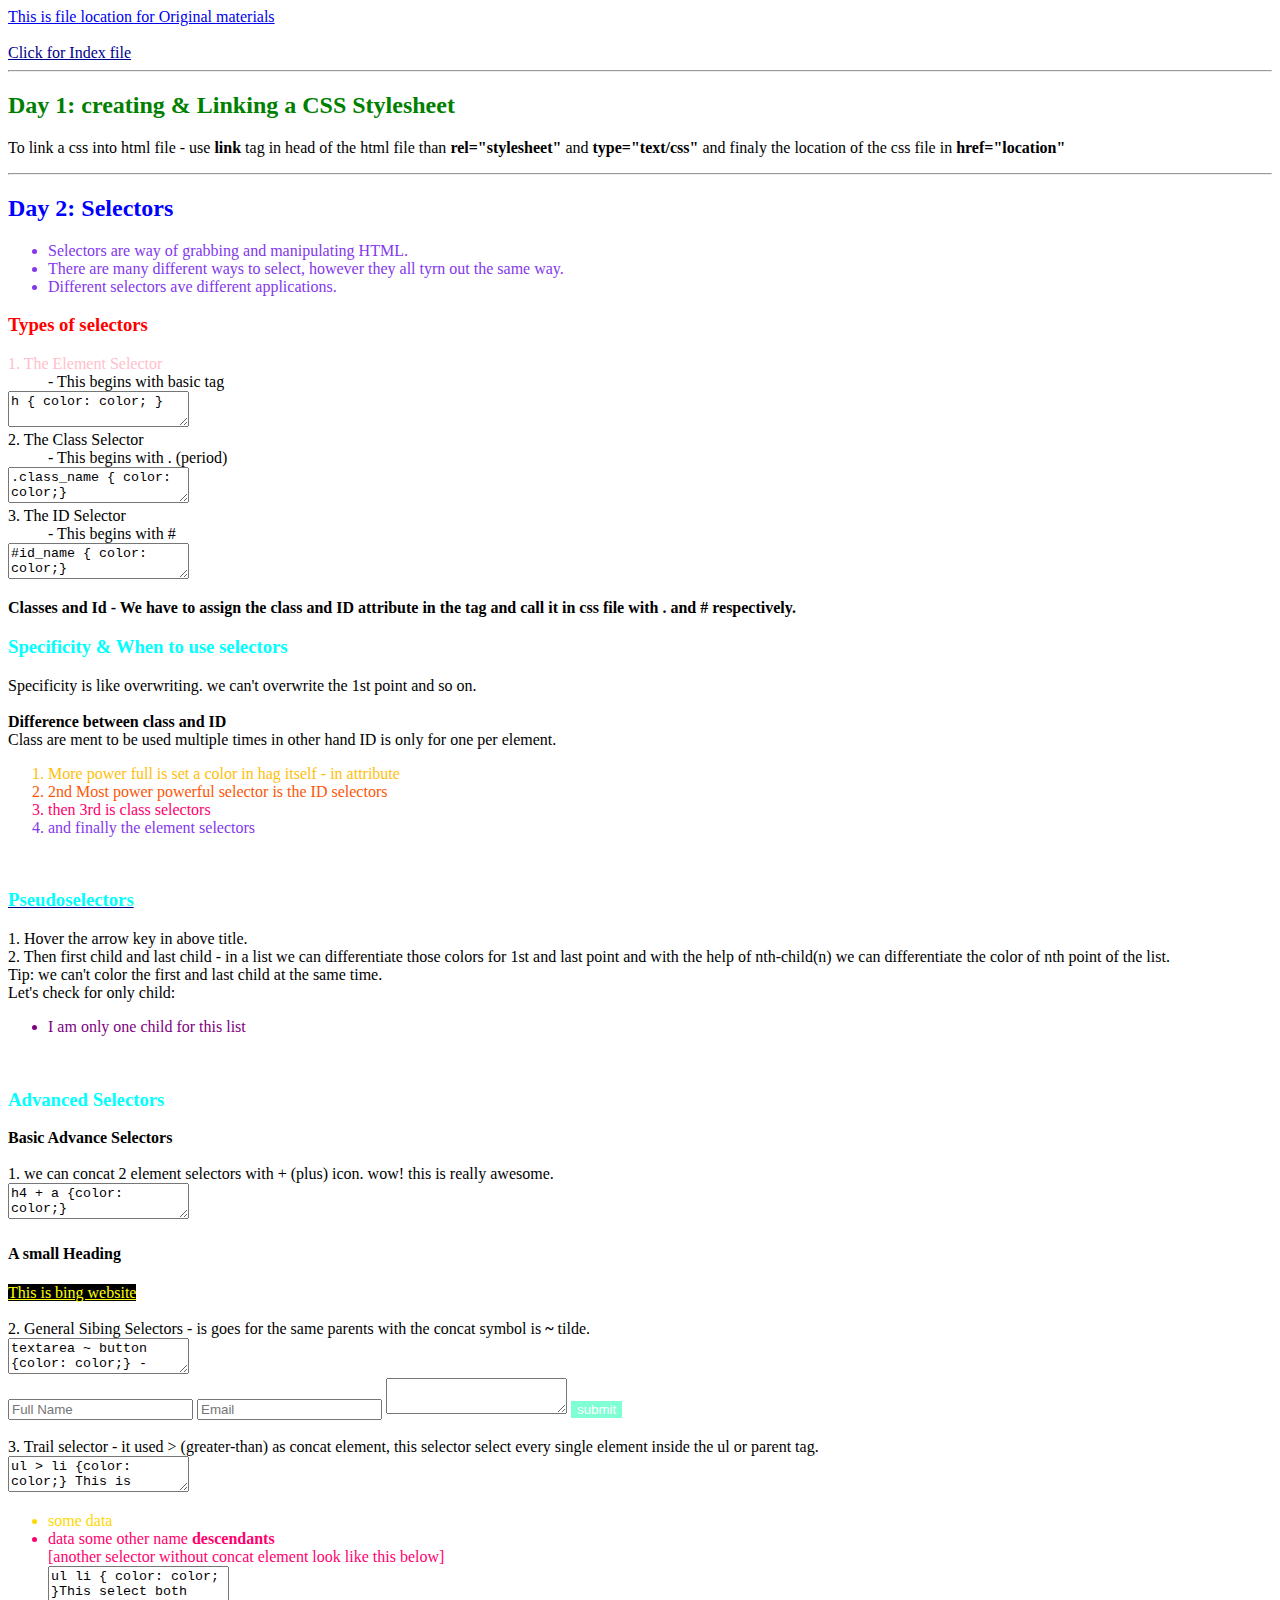
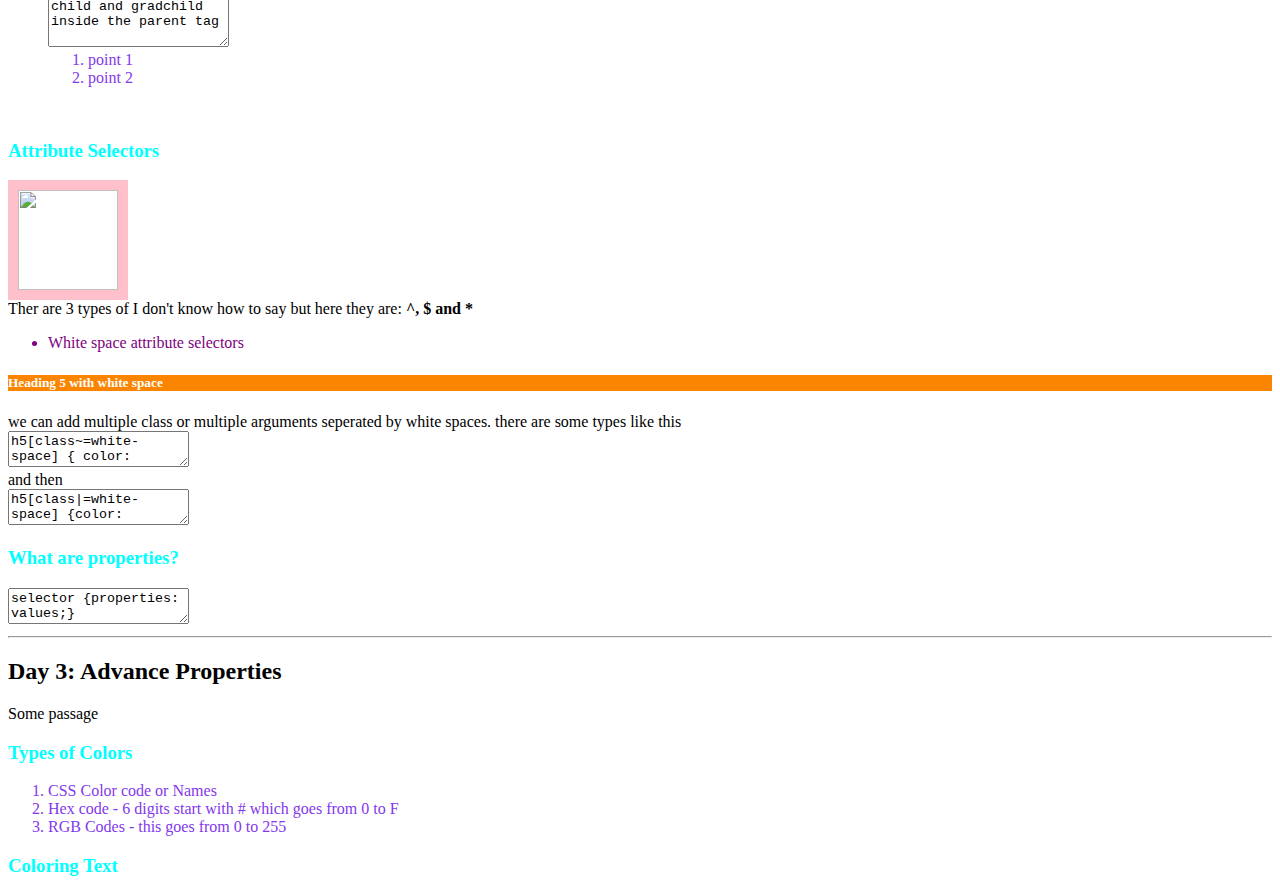
==== commit 1f3d4d56: "Till advance properties" ====
--- a/ForTutorial.htm
+++ b/ForTutorial.htm
@@ -92,6 +92,16 @@
                 <textarea>h5[class~=white-space] { color: Color;}</textarea><br> and then <br> 
                 <textarea>h5[class|=white-space] {color: color;}</textarea><br>
         <h3>What are properties?</h3>
-            <textarea>.class_name {properties: values;} </textarea>
+            <textarea>selector {properties: values;} </textarea> <hr>
+
+        <h2 id="Advance-Properties">Day 3: Advance Properties</h2>
+            <p class="some-pas">Some passage</p>
+        <h3>Types of Colors</h3>
+            <ol>
+                <li>CSS Color code or Names</li>
+                <li>Hex code - 6 digits start with # which goes from 0 to F</li>
+                <li>RGB Codes - this goes from 0 to 255</li>   
+            </ol>
+        <h3>Coloring Text</h3>
     </body>
 </html>--- a/ForTutorial.css
+++ b/ForTutorial.css
@@ -73,4 +73,4 @@
 }
 .some:hover {
     color: black;
-}+}
